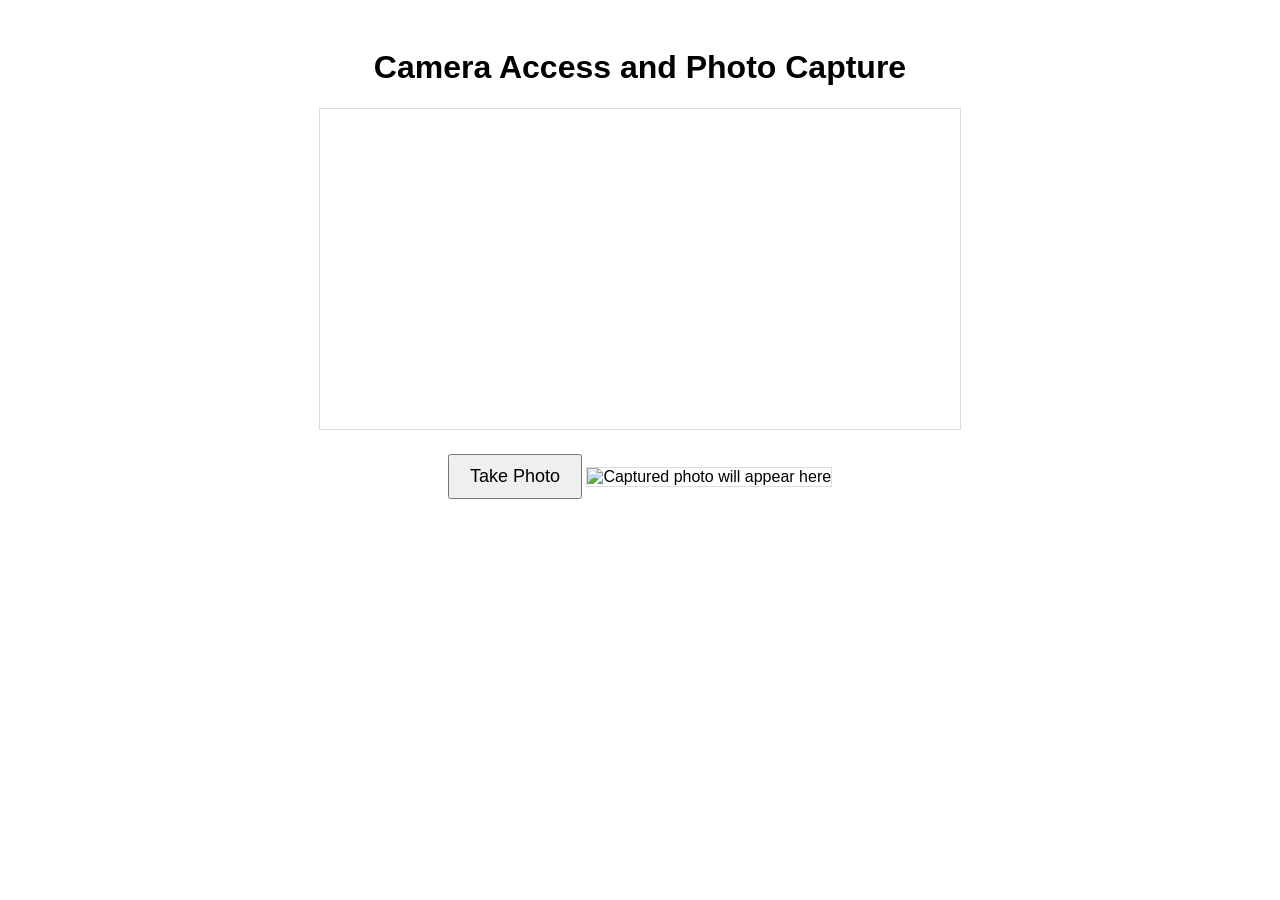
==== index1.html @ db013577 "updated" ====
<!DOCTYPE html>
<html lang="en">

<head>
    <meta charset="UTF-8">
    <meta name="viewport" content="width=device-width, initial-scale=1.0">
    <title>CCTP_MAIN_PROJECT</title>
    <link rel="stylesheet" href="style.css">    
</head>

<body>
    <h1>Camera Access and Photo Capture</h1>
    <video id="video" autoplay playsinline></video>
    <br>
    <button id="captureButton">Take Photo</button>
    <canvas id="canvas" style="display:none;"></canvas>
    <img id="photo" alt="Captured photo will appear here">
    <script src="main.js"></script>
</body>

</html>
---- style.css ----
body {
    font-family: Arial, sans-serif;
    text-align: center;
    padding: 20px;
}
#video {
    width: 100%;
    max-width: 640px;
    height: auto;
    border: 1px solid #ddd;
}
#photo {
    width: 100%;
    max-width: 640px;
    height: auto;
    border: 1px solid #ddd;
    margin-top: 20px;
}
#captureButton {
    font-size: 18px;
    padding: 10px 20px;
    margin-top: 20px;
    cursor: pointer;
}
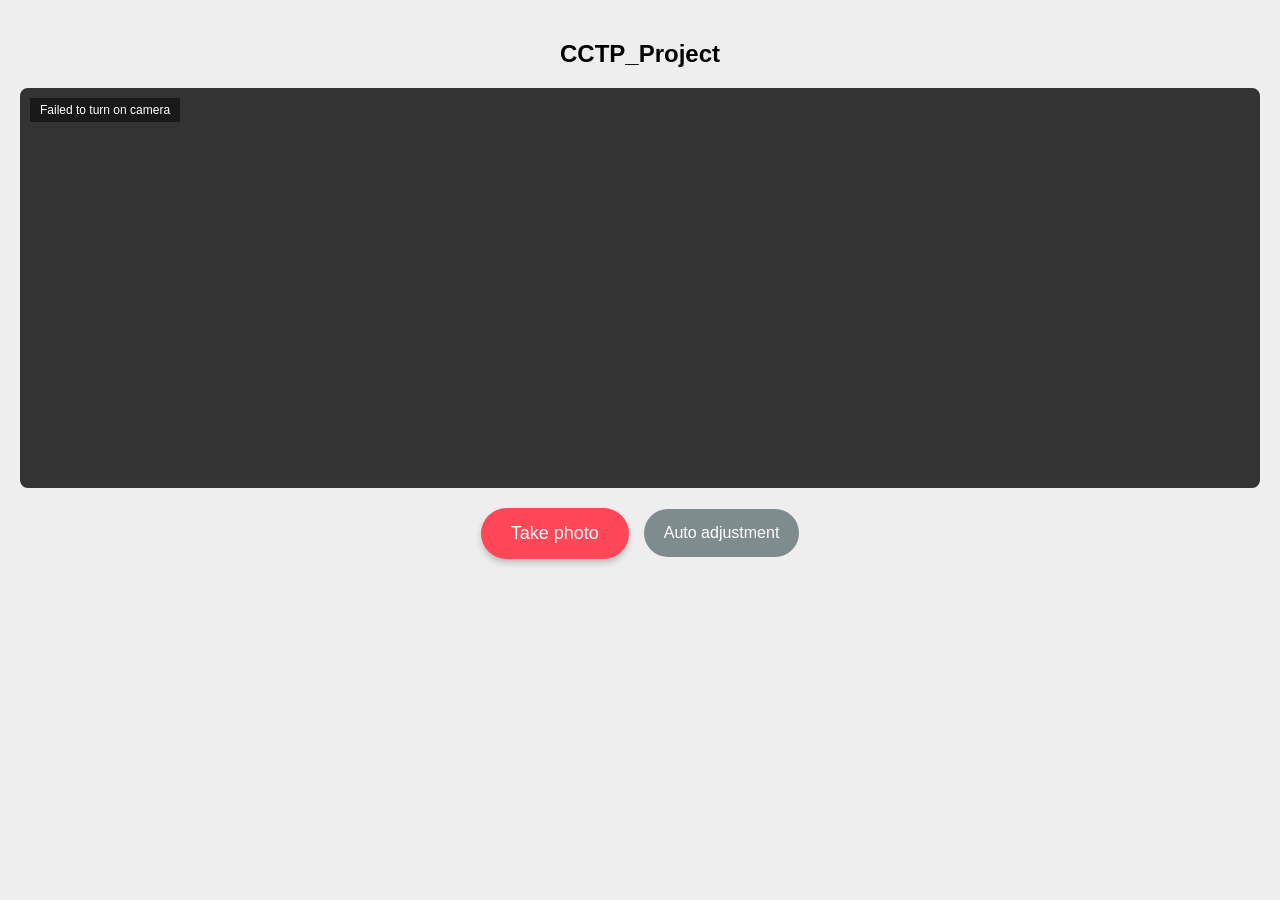
==== commit 2dc26b81: "added" ====
--- a/index1.html
+++ b/index1.html
@@ -1,21 +1,29 @@
 <!DOCTYPE html>
 <html lang="en">
+<head>
+  <meta charset="UTF-8">
+  <title>CCTP_Project by Oi Shun</title>
+  <meta name="viewport" content="width=device-width,initial-scale=1.0,maximum-scale=1.0,user-scalable=0" />
+  <link rel="stylesheet" href="style.css">
+</head>
+<body>
 
-<head>
-    <meta charset="UTF-8">
-    <meta name="viewport" content="width=device-width, initial-scale=1.0">
-    <title>CCTP_MAIN_PROJECT</title>
-    <link rel="stylesheet" href="style.css">    
-</head>
+  <h2>CCTP_Project</h2>
+  
+  <div id="container">
+    <video id="video" muted autoplay playsinline></video>
+    <canvas id="focus-canvas"></canvas>
+    <div id="status" class="status-overlay">Initializing...</div>
+    <div id="brightness-info" style="position:absolute; bottom:10px; right:10px; color:yellow; font-size:12px; pointer-events:none;"></div>
+  </div>
 
-<body>
-    <h1>Camera Access and Photo Capture</h1>
-    <video id="video" autoplay playsinline></video>
-    <br>
-    <button id="captureButton">Take Photo</button>
-    <canvas id="canvas" style="display:none;"></canvas>
-    <img id="photo" alt="Captured photo will appear here">
-    <script src="main.js"></script>
+  <div class="button-group">
+    <button id="capture-btn">Take photo</button>
+    <button id="toggle-exposure-btn">Auto adjustment</button>
+  </div>
+
+  <canvas id="hidden-canvas" style="display:none;"></canvas>
+
+  <script src="main.js"></script>
 </body>
-
 </html>
--- a/style.css
+++ b/style.css
@@ -1,24 +1,72 @@
 body {
-    font-family: Arial, sans-serif;
-    text-align: center;
-    padding: 20px;
+  font-family: sans-serif;
+  text-align: center;
+  background: #eee;
+  margin: 0;
+  padding: 20px;
 }
-#video {
-    width: 100%;
-    max-width: 640px;
-    height: auto;
-    border: 1px solid #ddd;
+
+#container {
+  height: 400px;
+  width: 100%;
+  background: #333;
+  position: relative;
+  overflow: hidden;
+  border-radius: 8px;
+  margin-bottom: 20px;
 }
-#photo {
-    width: 100%;
-    max-width: 640px;
-    height: auto;
-    border: 1px solid #ddd;
-    margin-top: 20px;
+
+video, #focus-canvas {
+  position: absolute;
+  height: 100%;
+  width: 100%;
+  left: 0;
+  top: 0;
+  object-fit: contain;
 }
-#captureButton {
-    font-size: 18px;
-    padding: 10px 20px;
-    margin-top: 20px;
-    cursor: pointer;
+
+.status-overlay {
+  position: absolute;
+  top: 10px;
+  left: 10px;
+  color: white;
+  background: rgba(0,0,0,0.5);
+  padding: 5px 10px;
+  font-size: 12px;
+  pointer-events: none;
+  z-index: 10;
+}
+
+.button-group {
+  display: flex;
+  justify-content: center;
+  gap: 15px;
+  align-items: center;
+}
+
+#capture-btn {
+  padding: 15px 30px;
+  font-size: 18px;
+  background-color: #ff4757;
+  color: white;
+  border: none;
+  border-radius: 50px;
+  cursor: pointer;
+  box-shadow: 0 4px 6px rgba(0,0,0,0.2);
+  transition: transform 0.1s;
+}
+
+#toggle-exposure-btn {
+  padding: 15px 20px;
+  font-size: 16px;
+  background-color: #7f8c8d;
+  color: white;
+  border: none;
+  border-radius: 50px;
+  cursor: pointer;
+  transition: background-color 0.3s;
+}
+
+#capture-btn:active, #toggle-exposure-btn:active {
+  transform: scale(0.95);
 }
